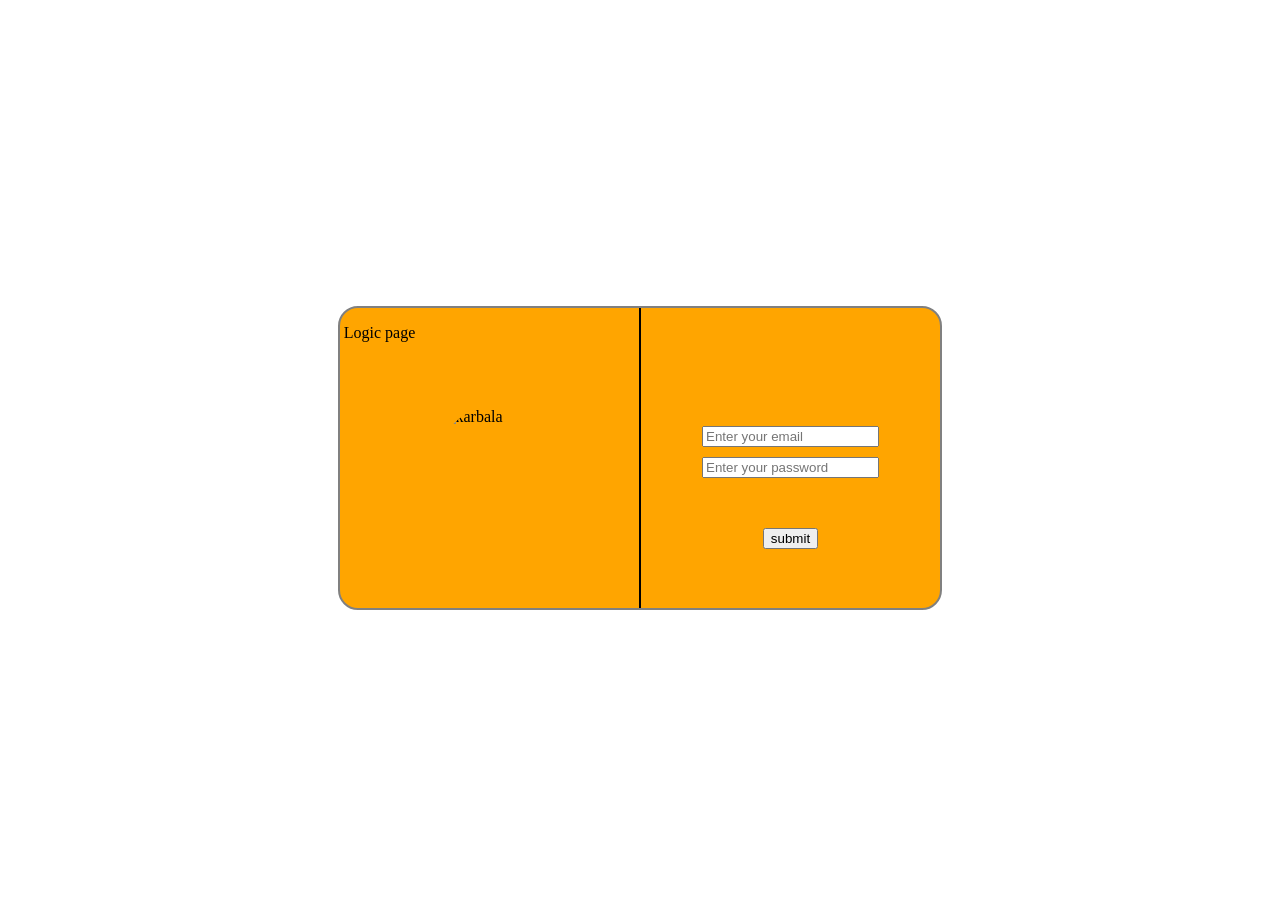
==== index.html @ 6544514c "My commit" ====
<!DOCTYPE html>
<html lang="en">
<head>
    <meta charset="UTF-8">
    <meta name="viewport" content="width=device-width, initial-scale=1.0">
    <title>Document</title>
    <link rel="stylesheet" href="style.css">
    <link rel="stylesheet" href="https://cdnjs.cloudflare.com/ajax/libs/font-awesome/7.3.1/css/all.css" integrity="sha512-x9WwyMYBnlXMNQ6kQ/Lyzu1NqIhLQKL5Oq6xByfXuRj7s9CskyCbLv/1IjqzJmXwFXWr0ov6jBV7Qbc0hh9nHg==" crossorigin="anonymous" referrerpolicy="no-referrer">

</head>
<body>
    <input type="checkbox" name="" id="close">
    <div class="parent">
        <div class="left">
            <p>Logic page</p>
            <img src="https://encrypted-tbn0.gstatic.com/images?q=tbn:ANd9GcR5_ad4RaTR9M7Yxtp4bhTzHxOYEUAb58Sh1GL5d3-vkrbAzdvVZjPt9XOt&s=10" alt="karbala" width="100px" height="100px">
        </div>
        <div class="right">
        <label  for class="close">
            <i class="fa solid fa-xmark"></i>
        </label>
        <input type="email" class="upper" placeholder="Enter your email">
        <input type="password" class="password" id="password" placeholder="Enter your password">
        <button type="submit">submit</button>
        </div>
    </div>
    
</body>
</html>
---- style.css ----
body {
    height: 100vh;
    display: flex;
    align-items: center;
    justify-content: center;
}

.parent {
    background-color: orange;
    width: 600px;
    height: 300px;
    border-radius: 20px;
    border: 2px solid grey;
    display: flex;
    overflow: hidden;
}

.left {
    display: flex;
    flex-direction: column;
    flex: 1;
    width: 100px;
    height: 100%;
    border-right: 2px solid black;
    align-items: center;
}

.right {
    flex: 1;
    width: 100px;
    height: 100%;
    display: flex;
    align-items: center;
    flex-direction: column;
}

p {
    margin-right: 220px;
}

img {
    border-radius: 100%;
    margin-top: 50px;
}

.fa-xmark {
    margin-left: 250px;
    margin-top: 20px;
}

.upper {
    margin-top: 100px;
}

input {
    margin-top: 10px;
}

button {
    margin-top: 50px;
    cursor: pointer;
    transition: all 0.5s easet;
}

button:hover {
    background-color: black;
    color: white;
}

#close {
    display: none;
}

body:has(#close:checked) .parent {
    display: none;
}

body:has(#close:checked) #close {
    display: block;
}
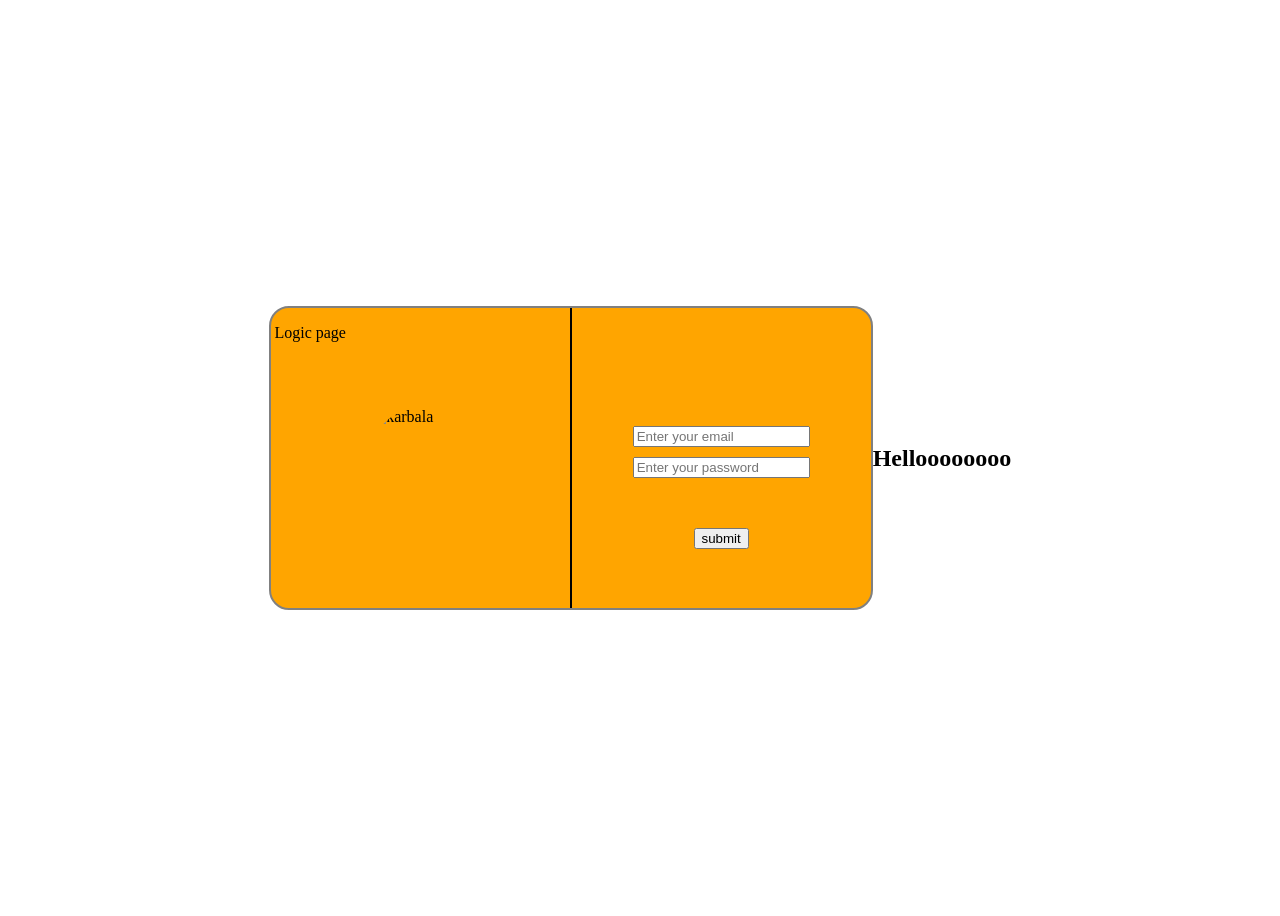
==== commit 5f3cb0fd: "New changes" ====
--- a/index.html
+++ b/index.html
@@ -24,6 +24,7 @@
         <button type="submit">submit</button>
         </div>
     </div>
+    <h2>Helloooooooo</h2>
     
 </body>
 </html>
